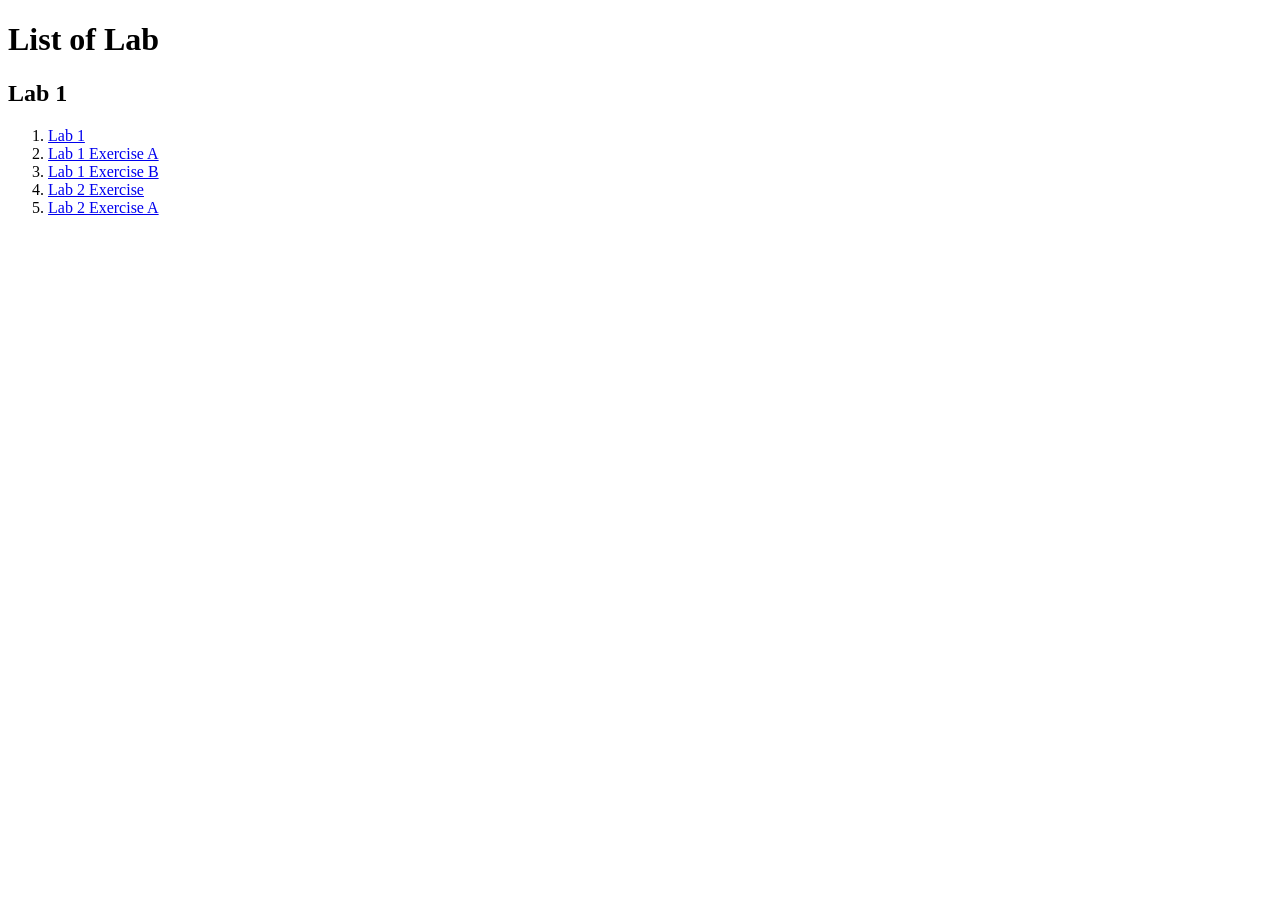
==== index.html @ 79a78f40 "Fix HTML structure and update Lab 2 Exercise link" ====
<!DOCTYPE html>
<html>
    <head>
        <title> list of lab</title>
    </head>

    <body>
        <h1>List of Lab</h1>

        <h2>Lab 1</h2>
        <ol>
            <li><a href="Lab1/Lab1.html">Lab 1 </a></li>
            <li><a href="Lab1_ExerA/lab1_ExerA.html">Lab 1 Exercise A</a></li>
            <li><a href="Lab1_ExerB/lab1_ExerB.html">Lab 1 Exercise B</a></li>
            <li><a href="Lab2/lab2.html">Lab 2 Exercise</a></li>
            <li><a href="Lab2/Lab2_ExerA.html">Lab 2 Exercise A</a></li>
        </ol>
    </body>
</html>
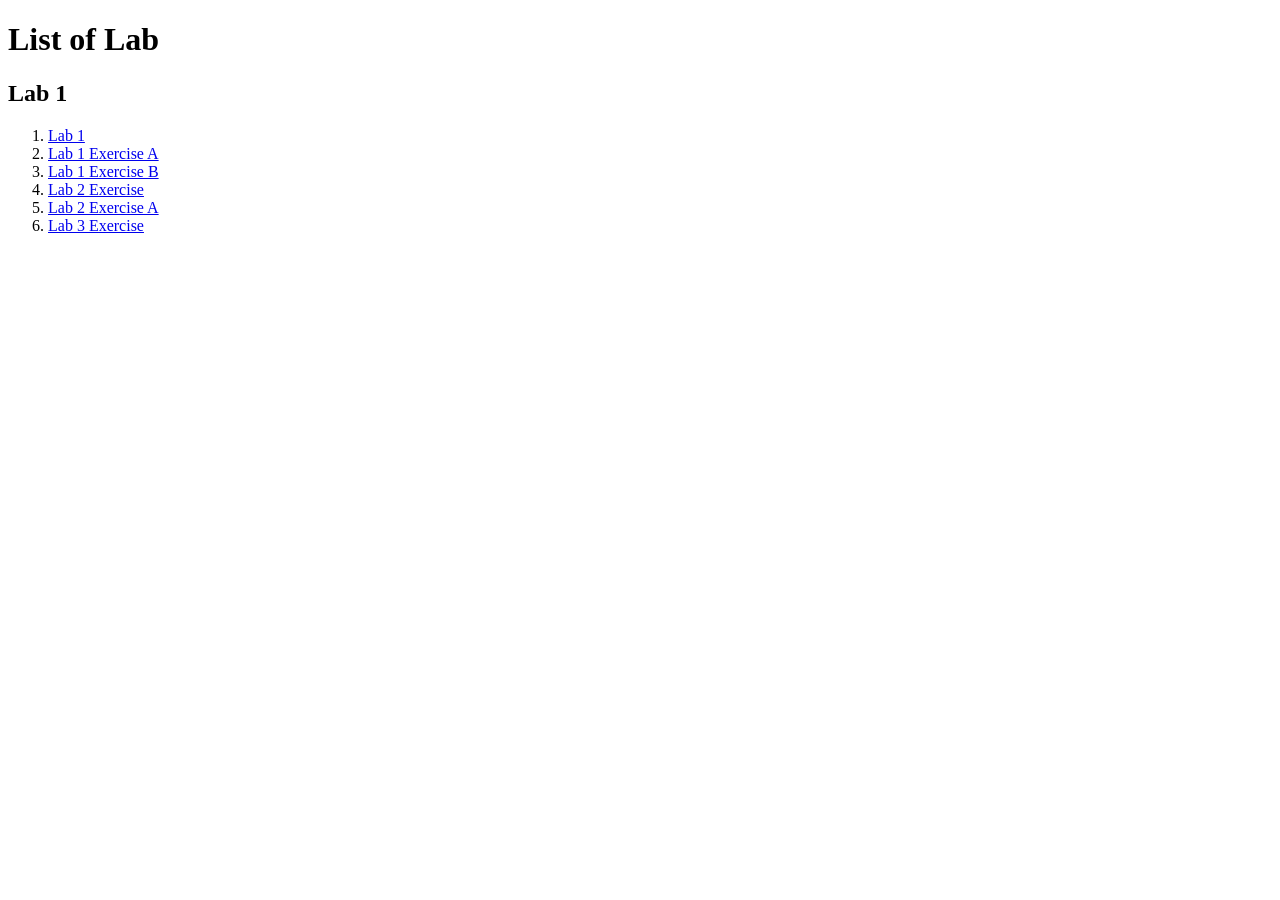
==== commit 55d93543: "Update index.html" ====
--- a/index.html
+++ b/index.html
@@ -14,6 +14,7 @@
             <li><a href="Lab1_ExerB/lab1_ExerB.html">Lab 1 Exercise B</a></li>
             <li><a href="Lab2/lab2.html">Lab 2 Exercise</a></li>
             <li><a href="Lab2/Lab2_ExerA.html">Lab 2 Exercise A</a></li>
+            <li><a href="Lab3/lab3.html">Lab 3 Exercise</a></li>
         </ol>
     </body>
 </html>
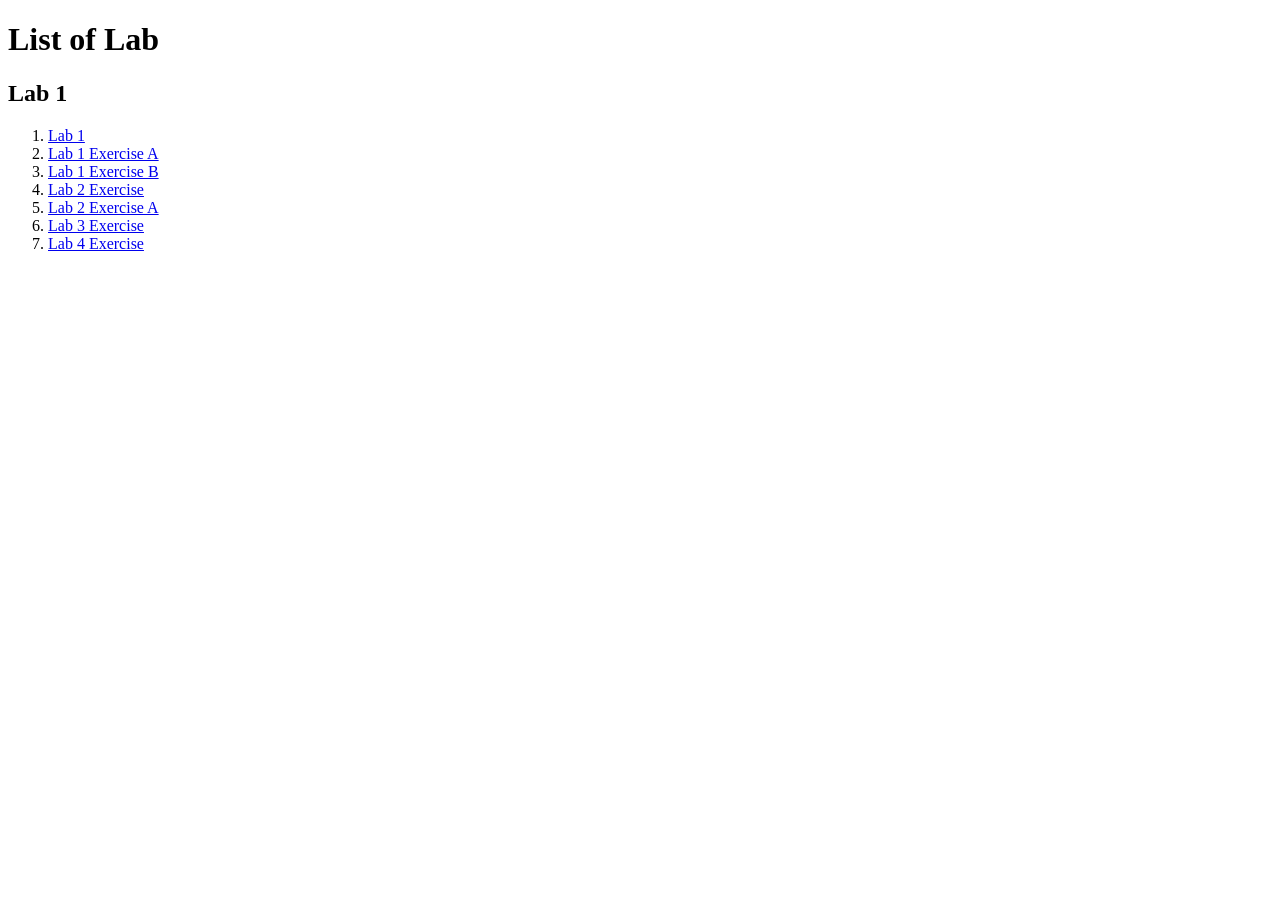
==== commit 06e79ea4: "Update index.html" ====
--- a/index.html
+++ b/index.html
@@ -15,6 +15,7 @@
             <li><a href="Lab2/lab2.html">Lab 2 Exercise</a></li>
             <li><a href="Lab2/Lab2_ExerA.html">Lab 2 Exercise A</a></li>
             <li><a href="Lab3/lab3.html">Lab 3 Exercise</a></li>
+            <li><a href="Lab4/Lab4/lab4.html">Lab 4 Exercise</a></li>
         </ol>
     </body>
 </html>
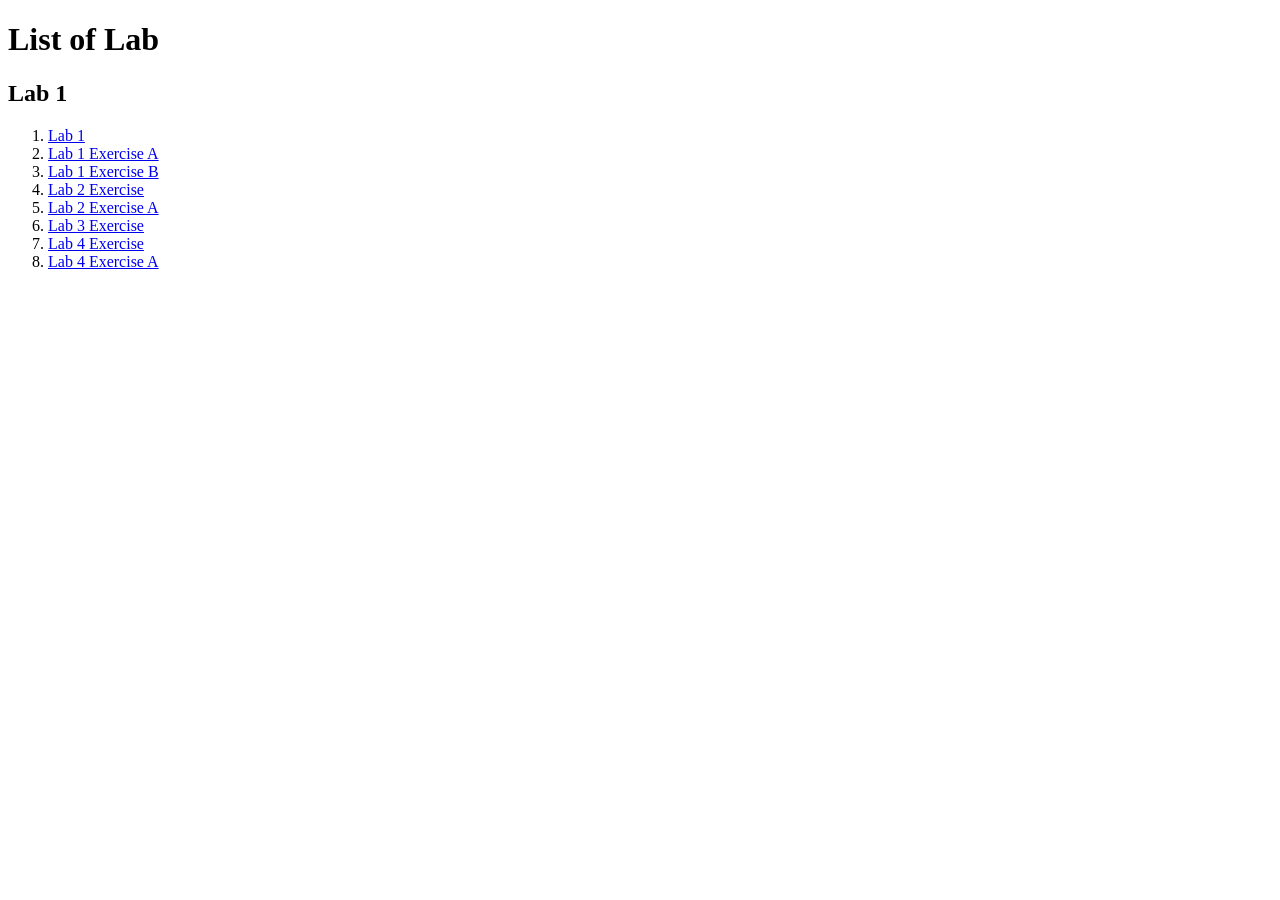
==== commit 677b1102: "Update index.html" ====
--- a/index.html
+++ b/index.html
@@ -16,6 +16,7 @@
             <li><a href="Lab2/Lab2_ExerA.html">Lab 2 Exercise A</a></li>
             <li><a href="Lab3/lab3.html">Lab 3 Exercise</a></li>
             <li><a href="Lab4/Lab4/lab4.html">Lab 4 Exercise</a></li>
+            <li><a href="Lab4/Lab4_ExerA/lab4_ExerA.html">Lab 4 Exercise A</a></li>
         </ol>
     </body>
 </html>
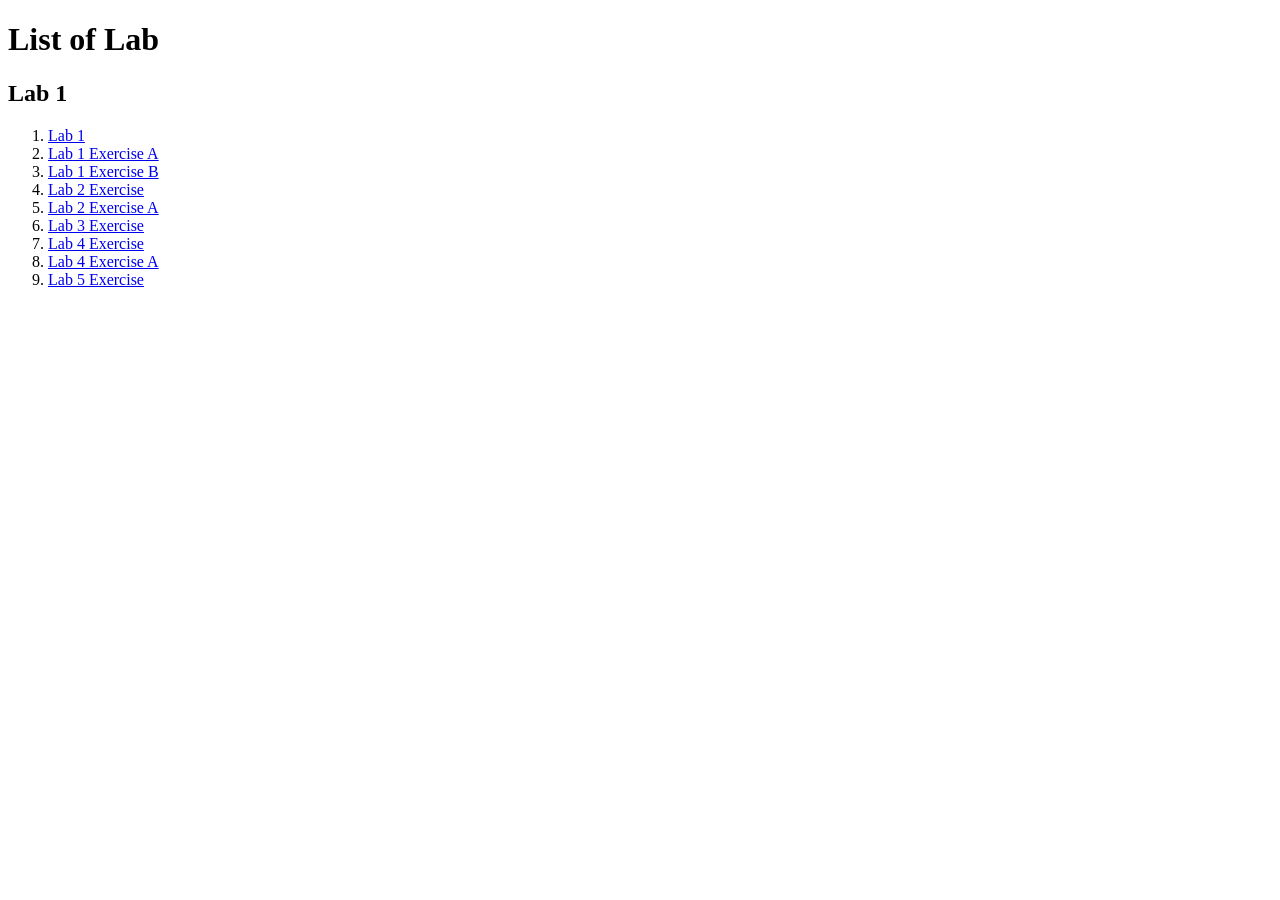
==== commit 78ef06a2: "Update index.html" ====
--- a/index.html
+++ b/index.html
@@ -17,6 +17,7 @@
             <li><a href="Lab3/lab3.html">Lab 3 Exercise</a></li>
             <li><a href="Lab4/Lab4/lab4.html">Lab 4 Exercise</a></li>
             <li><a href="Lab4/Lab4_ExerA/lab4_ExerA.html">Lab 4 Exercise A</a></li>
+            <li><a href="Lab5/Lab5/umt.html">Lab 5 Exercise</a></li>
         </ol>
     </body>
 </html>
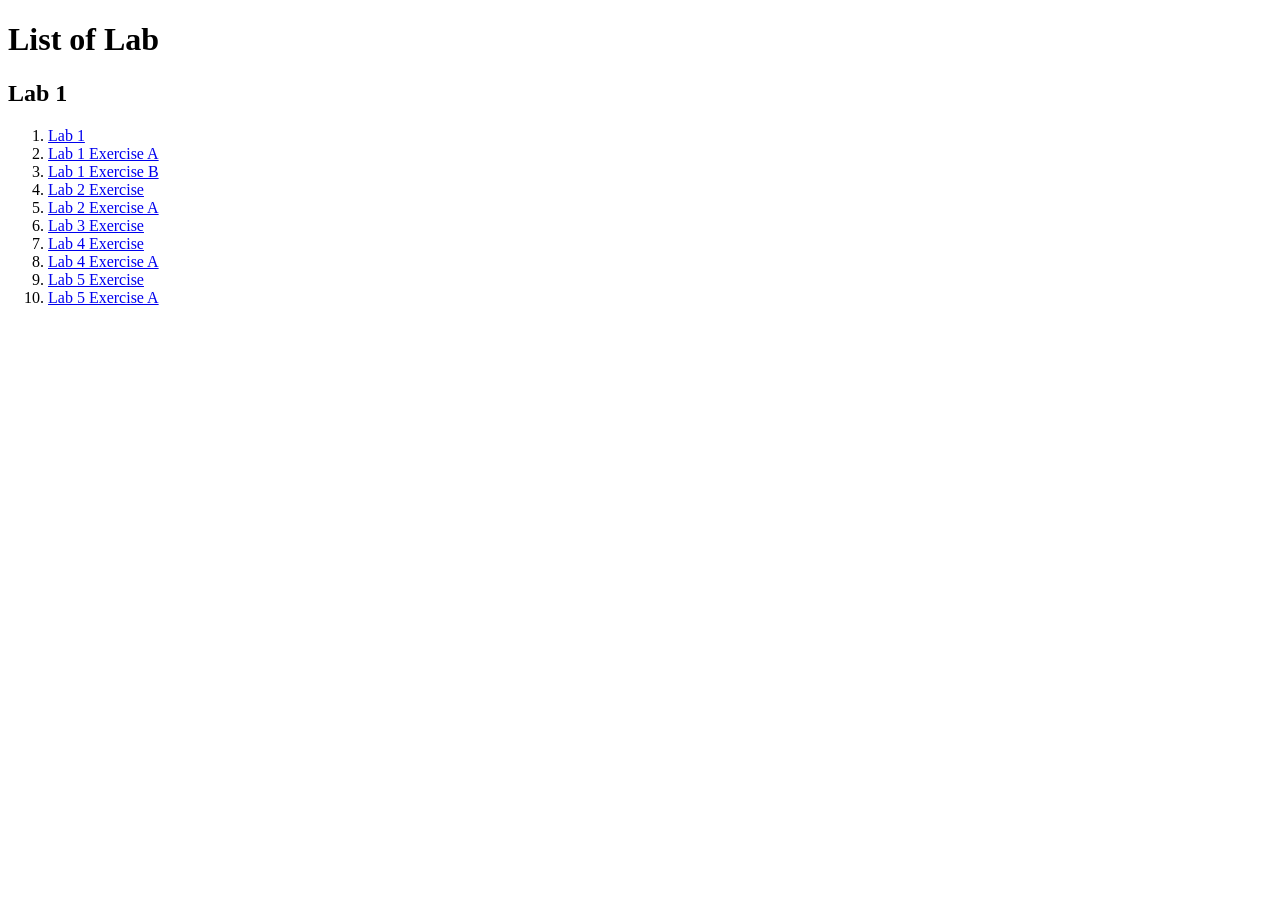
==== commit 03d5945d: "Add Lab 5 Exercise A link to index.html Added a new link for Lab 5 Exercise A." ====
--- a/index.html
+++ b/index.html
@@ -18,6 +18,7 @@
             <li><a href="Lab4/Lab4/lab4.html">Lab 4 Exercise</a></li>
             <li><a href="Lab4/Lab4_ExerA/lab4_ExerA.html">Lab 4 Exercise A</a></li>
             <li><a href="Lab5/Lab5/umt.html">Lab 5 Exercise</a></li>
+            <li><a href="Lab5/Lab5_ExerA/lab5_ExerA.html">Lab 5 Exercise A</a></li>
         </ol>
     </body>
 </html>
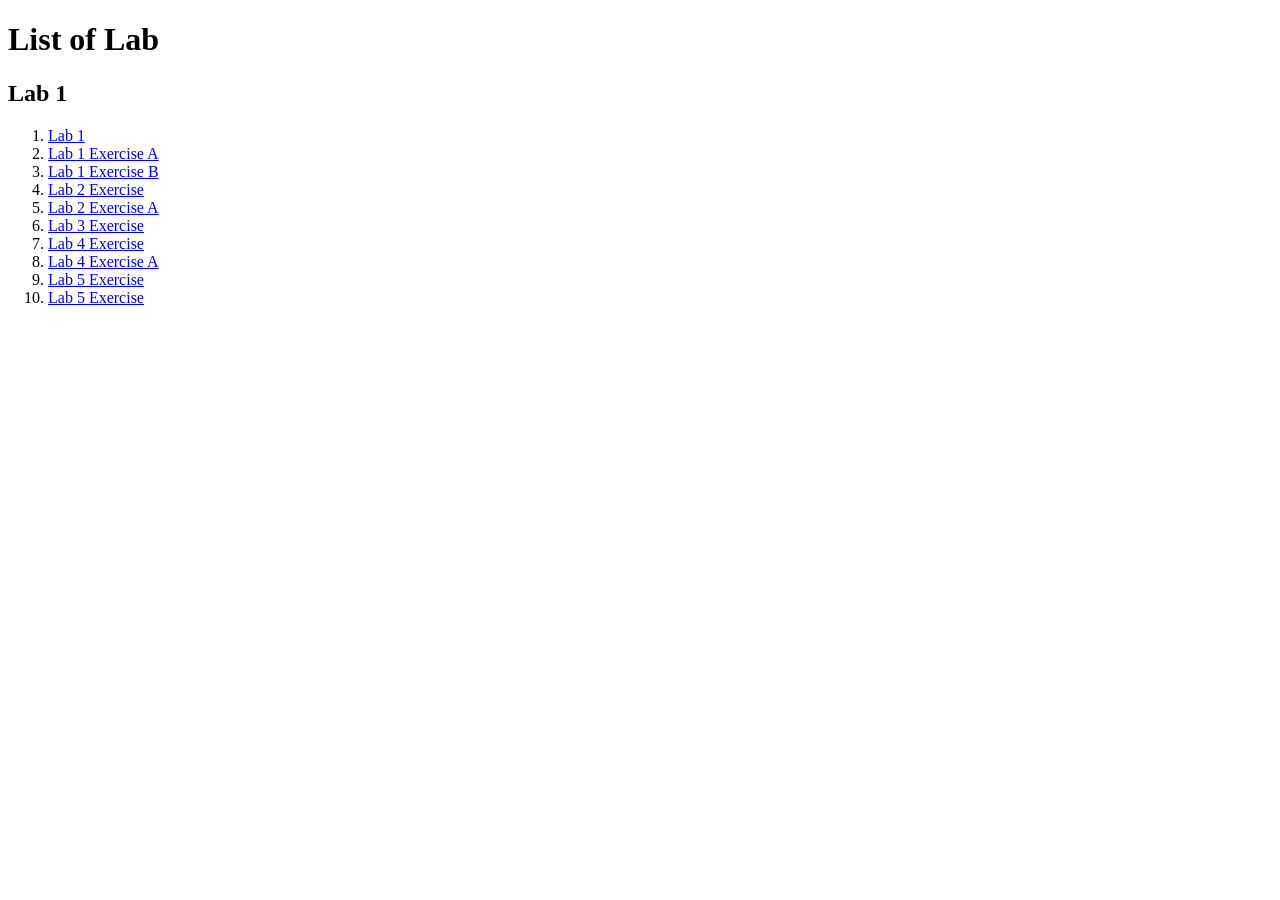
==== commit 9c746996: "Update index.html" ====
--- a/index.html
+++ b/index.html
@@ -18,7 +18,7 @@
             <li><a href="Lab4/Lab4/lab4.html">Lab 4 Exercise</a></li>
             <li><a href="Lab4/Lab4_ExerA/lab4_ExerA.html">Lab 4 Exercise A</a></li>
             <li><a href="Lab5/Lab5/umt.html">Lab 5 Exercise</a></li>
-            <li><a href="Lab5/Lab5_ExerA/lab5_ExerA.html">Lab 5 Exercise A</a></li>
+            <li><a href="Lab5/Lab5_ExerA/lab5_ExerA.html">Lab 5 Exercise</a></li>
         </ol>
     </body>
 </html>
